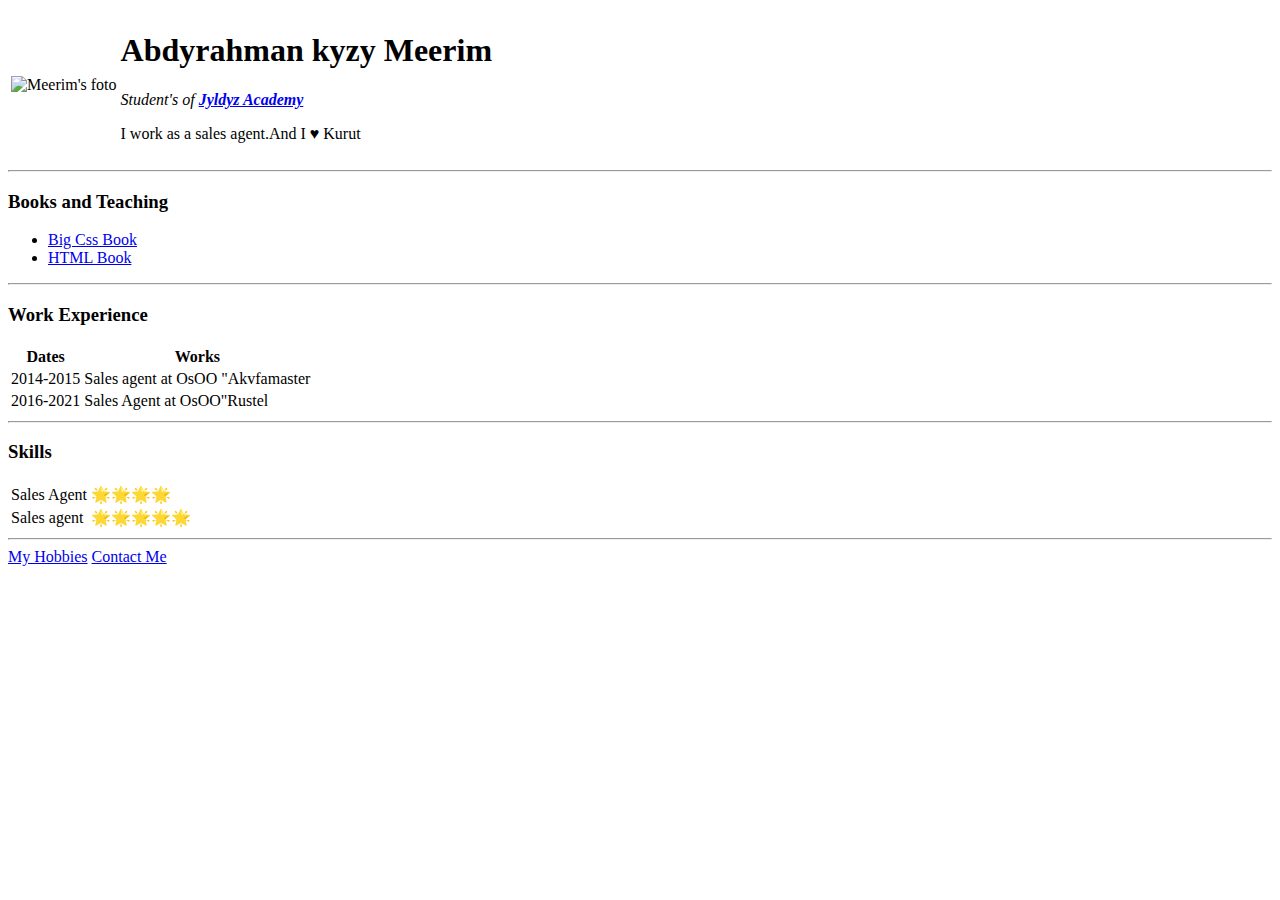
==== index.html @ 734d0eac "add md" ====
<!DOCTYPE html>
<html lang="en">
<head>
    <meta charset="UTF-8">
    <meta http-equiv="X-UA-Compatible" content="IE=edge">
    <meta name="viewport" content="width=device-width, initial-scale=1.0">
    <title>Meerim's Personal site</title>
</head>
<body>
    <table collspasing="10">
        <tr>
            <td><img src="circle-cropped (1).png"  width="250" alt="Meerim's foto"></td>
           <td><h1>Abdyrahman kyzy Meerim</h1>
    <p><em>Student's of <a href="https://jyldyz.com/"><strong>Jyldyz Academy</strong></a> </em></p>
    <p>I work as a sales agent.And I ♥ Kurut</p></td>
        </tr>
    </table>
     <hr>
    <h3>Books and Teaching</h3>
    <ul>
        <li><a href="https://www.ozon.ru/context/detail/id/135731189/">Big Css Book</a> </li>
        <li><a href="http://htmlbook.ru/">HTML Book</a> </li>
    </ul>
    <hr>
      <h3>Work Experience</h3>
   <table collspasing="10">
       <thead>
           <tbody>
               <tr>
                   <th>Dates</th>
                   <th>Works</th>
               </tr>
           <tr>
    <td>2014-2015</td>
    <td>Sales agent at OsOO "Akvfamaster</td>
</tr>
<tr>
    <td>2016-2021</td>
    <td>Sales Agent at OsOO"Rustel</td>
</tr>
</tbody>
       </thead>
   </table> 
   <hr>
   <h3>Skills</h3>
   <table collspasing="10">
       <tr>
           <td>Sales Agent</td>
           <td>🌟🌟🌟🌟</td>
       </tr>
       <tr>
           <td>Sales agent</td>
           <td>🌟🌟🌟🌟🌟</td>
       </tr>
   </table>
   <hr>
   <tfoot>
       <a href="hobbies.html">My Hobbies</a>
    <a href="contact.html"> Contact Me</a>
   </tfoot>
   
    
</body>
</html>
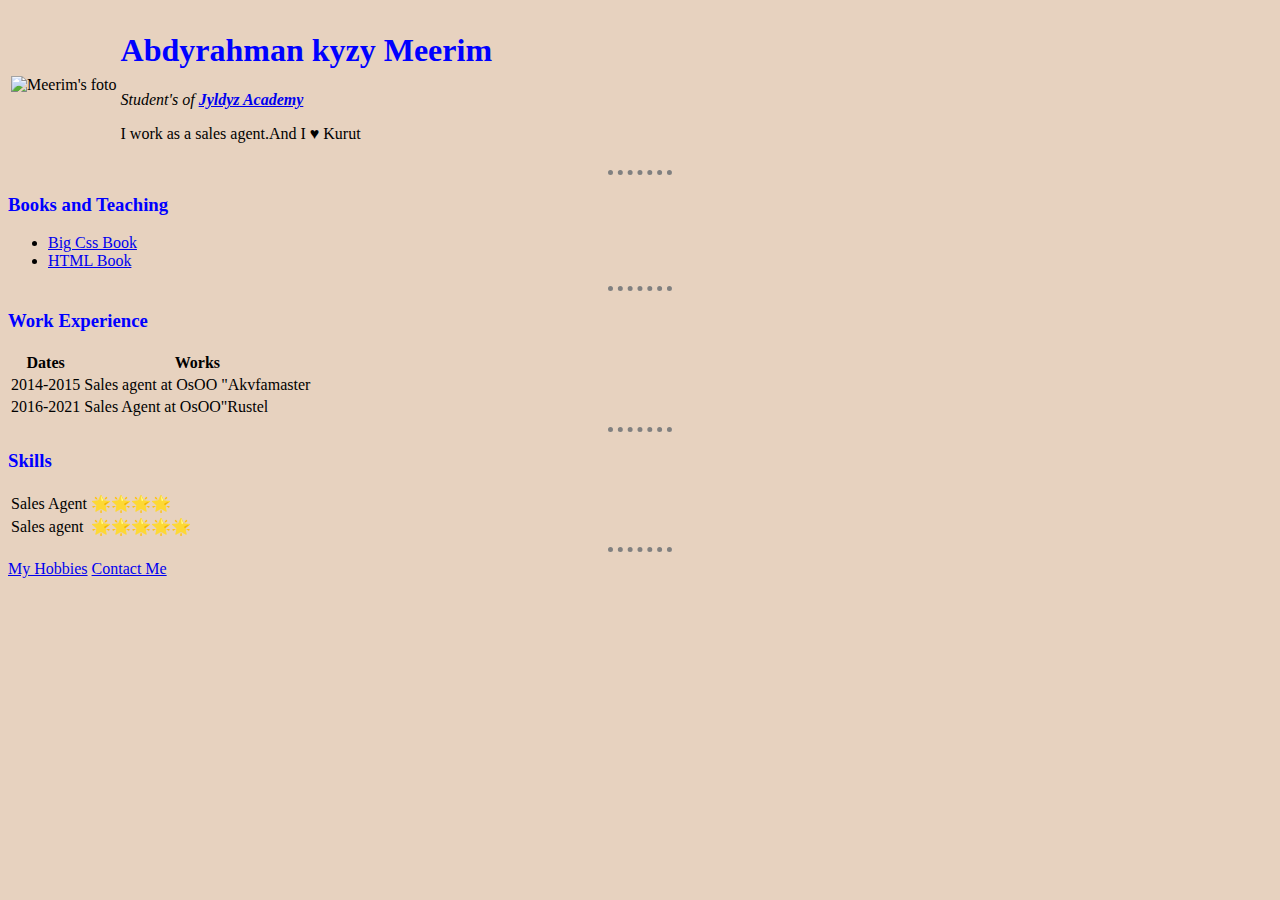
==== commit 66aa88a9: "md" ====
--- a/index.html
+++ b/index.html
@@ -5,6 +5,7 @@
     <meta http-equiv="X-UA-Compatible" content="IE=edge">
     <meta name="viewport" content="width=device-width, initial-scale=1.0">
     <title>Meerim's Personal site</title>
+    <link rel="stylesheet" href="css/style.css">
 </head>
 <body>
     <table collspasing="10">
--- a/css/style.css
+++ b/css/style.css
@@ -0,0 +1,13 @@
+body{
+    background-color:#e7d2bf
+     }
+     hr{
+         border-style: none;
+         border-top-style:dotted;
+         border-color: grey;
+         border-width: 5px;
+         width: 5%;
+     }
+     h1,h2,h3,h4{
+         color: blue;
+     }